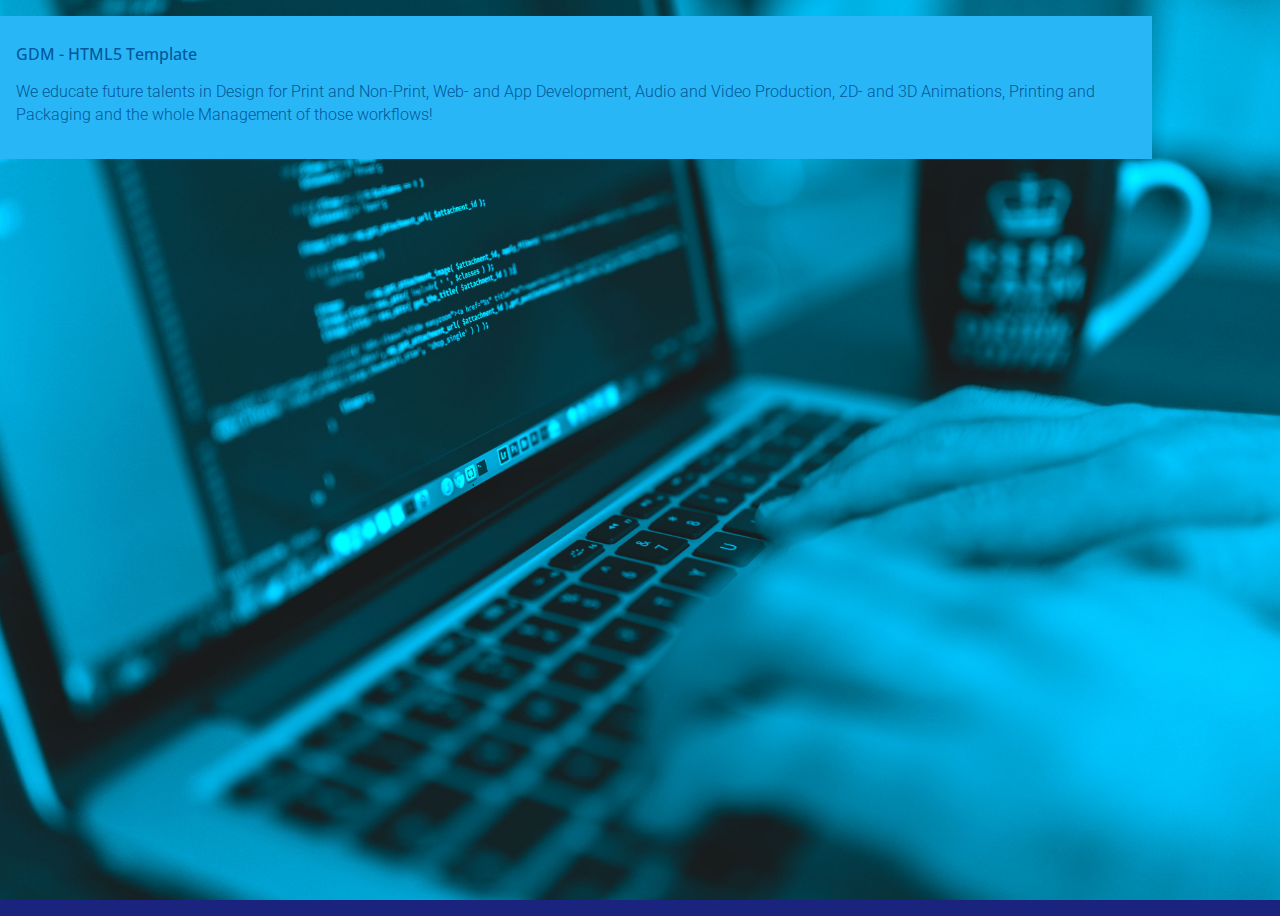
==== index.html @ f00871cf "test" ====
<!DOCTYPE html SYSTEM "about:legacy-compat"> 
<html dir="ltr" lang="nl-be" class="no-js" prefix="og: http://ogp.me/ns#">
  <head>
    <!-- Character encoding -->
	  <meta charset="UTF-8"> 
	  <!-- Latest version of rendering engine -->
	  <meta http-equiv="X-UA-Compatible" content="IE=edge,chrome=1">
    <!-- Mobile Viewport -->
	  <meta name="viewport" content="width=device-width, initial-scale=1, maximum-scale=1">
    <!-- Most important SEO tag -->
    <title>HTML5 | Webdesign II | GDM</title>
    <!-- Other SEO friendly tags -->	
    <meta name="description" content="Lees hier alles over nieuwe media, html5 en andere ontwikkelingen in webdevelopment en mobile development. De docenten NMD willen graag hun kennis delen met jou!">
    <meta name="keywords" content="HTML5, JavaScript, jQuery, CSS3">
    <meta name="author" content="Arteveldehogeschool - Bachelor in de grafische en digitale media | MMP">
    <meta name="copyright" content="Copyright 2010-17 Arteveldehogeschool. All Rights Reserved.">
    <!-- OpenGraph -->
    <meta property="og:type" content="website">
    <meta property="og:title" content=">HTML5 | Webdesign II | GDM">
    <meta property="og:description" content="Lees hier alles over nieuwe media, html5 en andere ontwikkelingen in webdevelopment en mobile development. De docenten NMD willen graag hun kennis delen met jou!">
    <meta property="og:url" content="http://www.gdm.gent/">
    <meta property="og:site_name" content="GDM.GENT">
    <meta property="og:image" content="assets/images/ahs.png">
    <meta property="og:image:width" content="129">
    <meta property="og:image:height" content="129">
    <!-- humans.txt -->
    <link rel="author" type="text/plain" href="/humans.txt">
     <!-- DNS prefech for CDN -->
    <link rel="dns-prefetch" href="//cdnjs.cloudflare.com">
    <link rel="dns-prefetch" href="//code.jquery.com">
    <link rel="dns-prefetch" href="//maxcdn.bootstrapcdn.com">
    <!-- Icons -->
    <!-- http://realfavicongenerator.net/ -->
    <link rel="apple-touch-icon" sizes="180x180" href="assets/icons/apple-touch-icon.png">
    <link rel="icon" type="image/png" href="assets/icons/favicon-32x32.png" sizes="32x32">
    <link rel="icon" type="image/png" href="assets/icons/favicon-16x16.png" sizes="16x16">
    <link rel="manifest" href="assets/icons/manifest.json">
    <link rel="mask-icon" href="assets/icons/safari-pinned-tab.svg" color="#ee9900">
    <link rel="shortcut icon" href="assets/icons/favicon.ico">
    <meta name="apple-mobile-web-app-title" content="GDM">
    <meta name="application-name" content="GDM">
    <meta name="msapplication-config" content="assets/icons/browserconfig.xml">
    <meta name="theme-color" content="#ffffff">
    <!-- Stylesheets: Vendors -->
    <link rel="stylesheet" media="all" href="vendor/normalize/normalize.css">
    <!-- Stylesheets: App -->
    <link rel="stylesheet" media="all" href="css/fonts.css">
    <link rel="stylesheet" media="all" href="css/typography.css">
    <link rel="stylesheet" media="all" href="css/main.css">
    <!-- Modernizr: feature detection -->
    <script src="vendor/modernizr/modernizr.min.js"></script>
  </head>

  <body>
    <div class="intro">
      <h1>GDM - HTML5 Template</h1>
      <p>We educate future talents in Design for Print and Non-Print, Web- and App Development, Audio and Video Production, 2D- and 3D Animations, Printing and Packaging and the whole Management of those workflows!</p>
    </div>
    <!-- Scripts: Vendors -->
      <!-- For example: jQuery, lodash, handlebars, ... -->
    <!-- Scripts: App -->
    <script src="js/main.js"></script>
  </body>
</html>
---- css/fonts.css ----
@import url('https://fonts.googleapis.com/css?family=Open+Sans|Roboto');
---- css/typography.css ----
body {
  font-family: 'Roboto', sans-serif;
  font-size: 16px;
  font-weight: 300;
  font-style: normal;
  line-height: 1.42;
}

h1, h2, h3, h4, h5, h6 {
  font-family: 'Open Sans', sans-serif;
  font-size: 16px;
  font-weight: 500;
  font-style: normal;
  line-height: 1.42;
}
---- css/main.css ----
* {
  box-sizing: border-box;
}

html, body {
  margin: 0;
  padding: 0;
}

body {
  width: 100vw;
  height: 100vh;
  overflow: hidden;
  background: rgba(26,35,126 ,1) url('../assets/images/home.jpg') no-repeat center center fixed;
  background-size: cover;

  color: rgba(232,234,246 ,1);
}

.intro {
  width: 90vw;

  padding: 1rem;
  margin-top: 1rem;

  background: rgba(41,182,246 ,1);
  color: rgba(1,87,155 ,1);
}
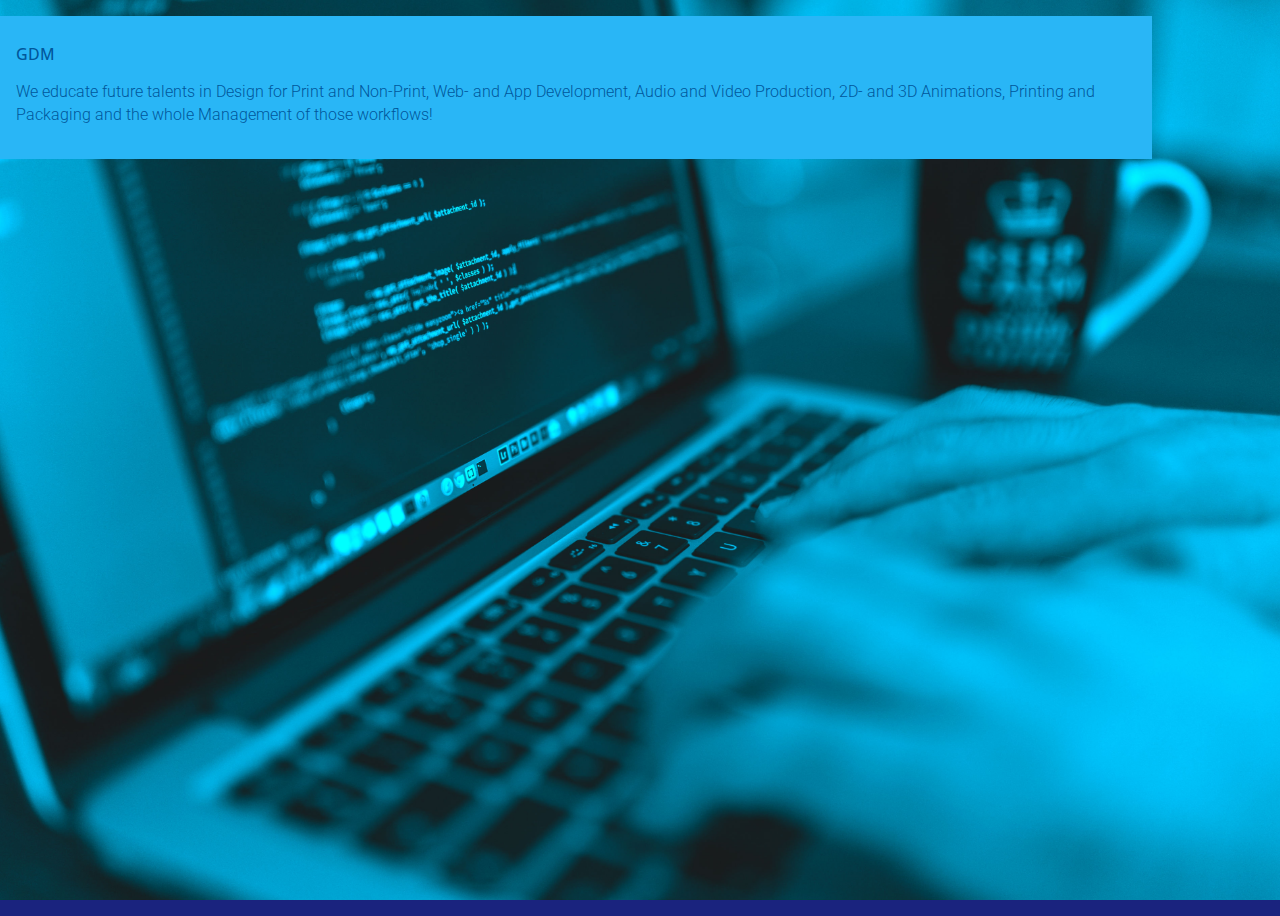
==== commit 7ce07b14: "random" ====
--- a/index.html
+++ b/index.html
@@ -53,7 +53,7 @@
 
   <body>
     <div class="intro">
-      <h1>GDM - HTML5 Template</h1>
+      <h1>GDM</h1>
       <p>We educate future talents in Design for Print and Non-Print, Web- and App Development, Audio and Video Production, 2D- and 3D Animations, Printing and Packaging and the whole Management of those workflows!</p>
     </div>
     <!-- Scripts: Vendors -->
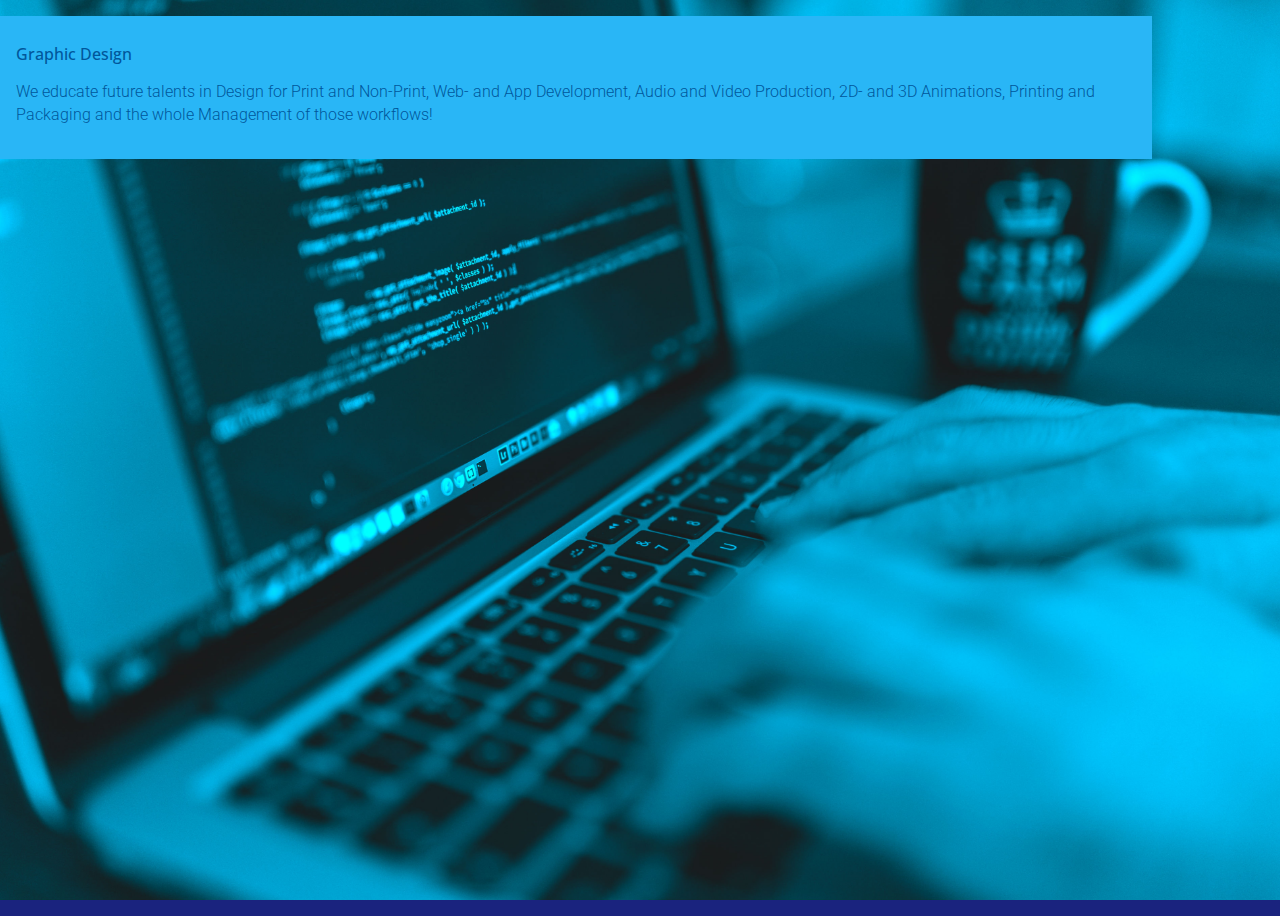
==== commit 61cd288a: "random" ====
--- a/index.html
+++ b/index.html
@@ -53,7 +53,7 @@
 
   <body>
     <div class="intro">
-      <h1>GDM</h1>
+      <h1>Graphic Design</h1>
       <p>We educate future talents in Design for Print and Non-Print, Web- and App Development, Audio and Video Production, 2D- and 3D Animations, Printing and Packaging and the whole Management of those workflows!</p>
     </div>
     <!-- Scripts: Vendors -->
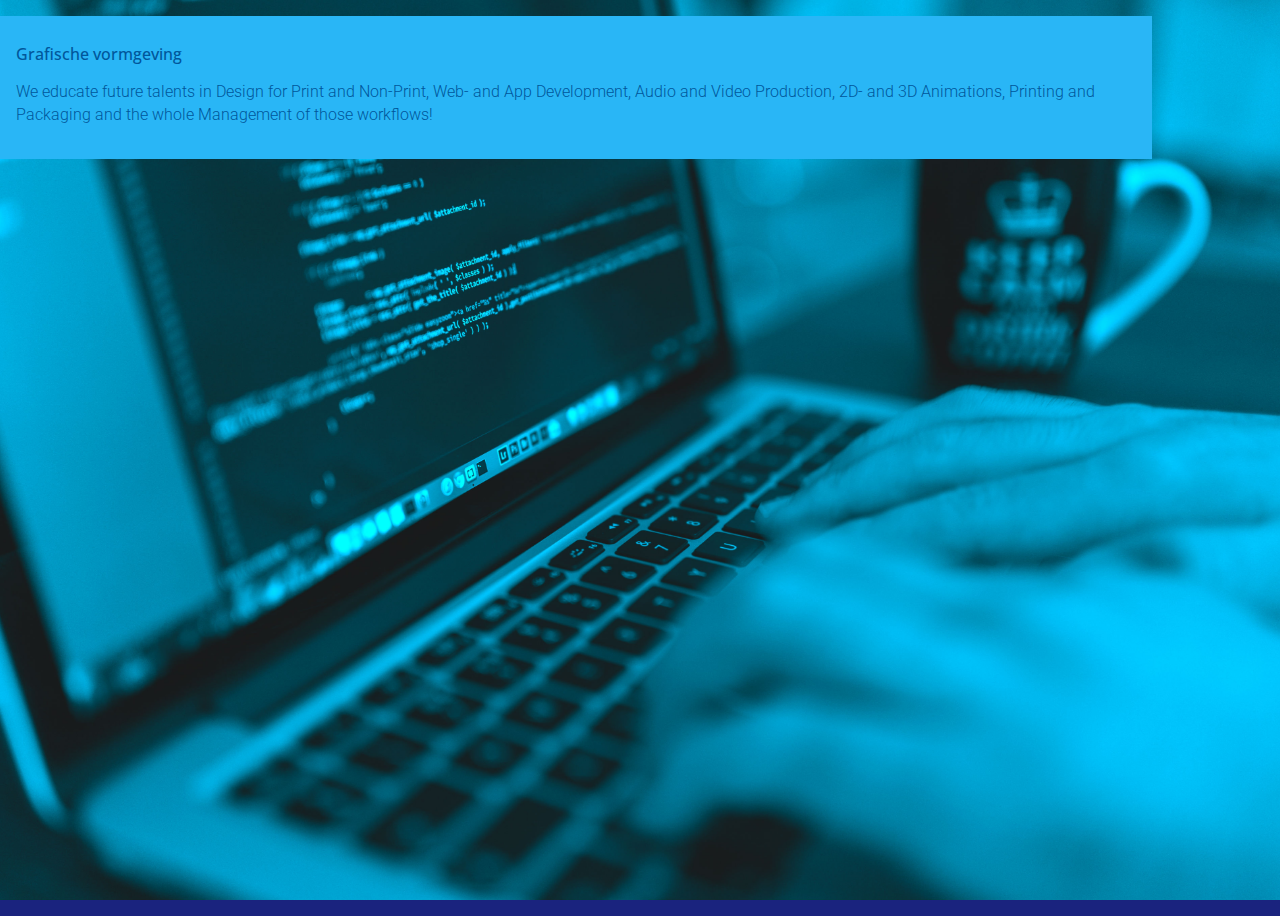
==== commit abf518f0: "random" ====
--- a/index.html
+++ b/index.html
@@ -53,7 +53,7 @@
 
   <body>
     <div class="intro">
-      <h1>Graphic Design</h1>
+      <h1>Grafische vormgeving</h1>
       <p>We educate future talents in Design for Print and Non-Print, Web- and App Development, Audio and Video Production, 2D- and 3D Animations, Printing and Packaging and the whole Management of those workflows!</p>
     </div>
     <!-- Scripts: Vendors -->
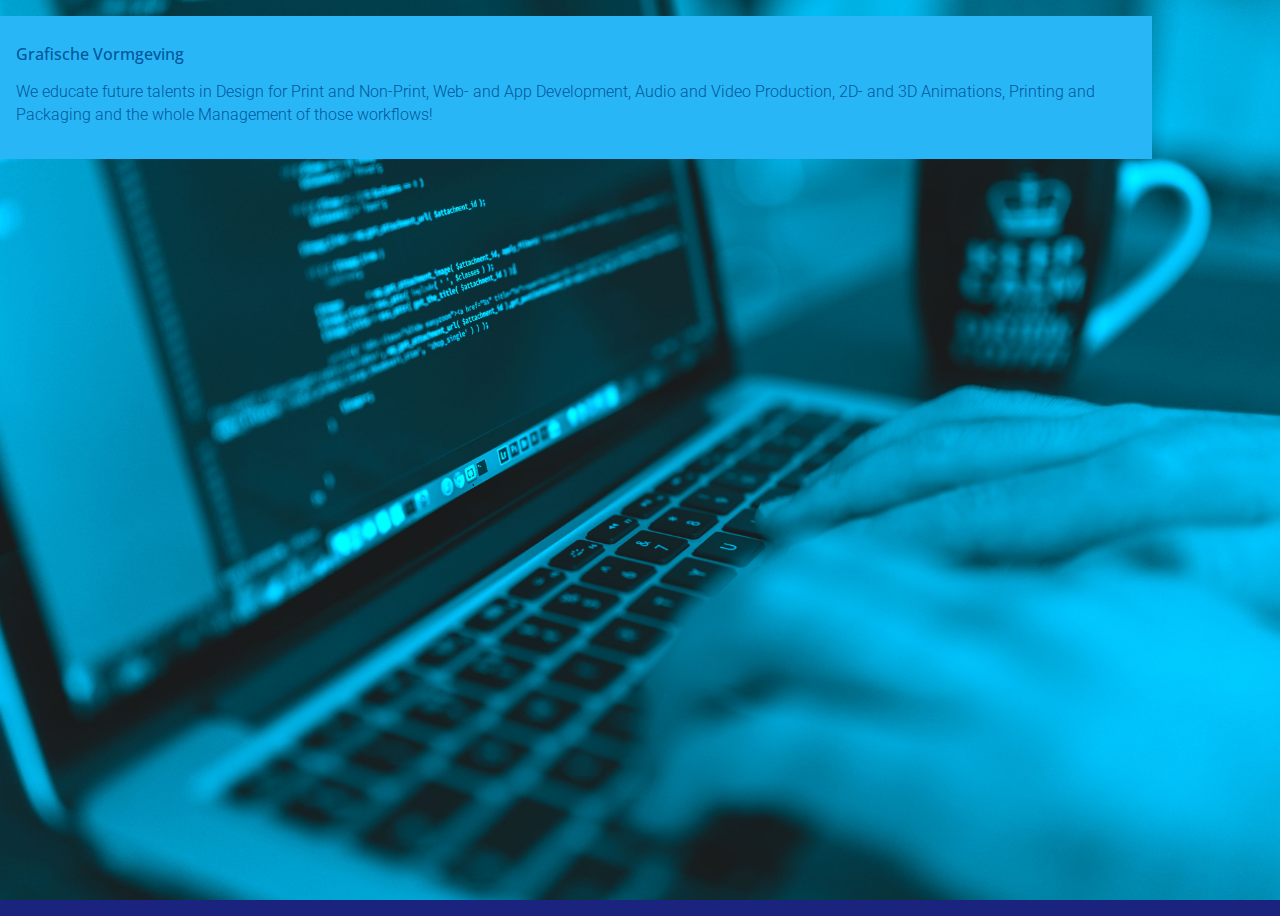
==== commit b1e1d4b5: "random" ====
--- a/index.html
+++ b/index.html
@@ -53,7 +53,7 @@
 
   <body>
     <div class="intro">
-      <h1>Grafische vormgeving</h1>
+      <h1>Grafische Vormgeving</h1>
       <p>We educate future talents in Design for Print and Non-Print, Web- and App Development, Audio and Video Production, 2D- and 3D Animations, Printing and Packaging and the whole Management of those workflows!</p>
     </div>
     <!-- Scripts: Vendors -->
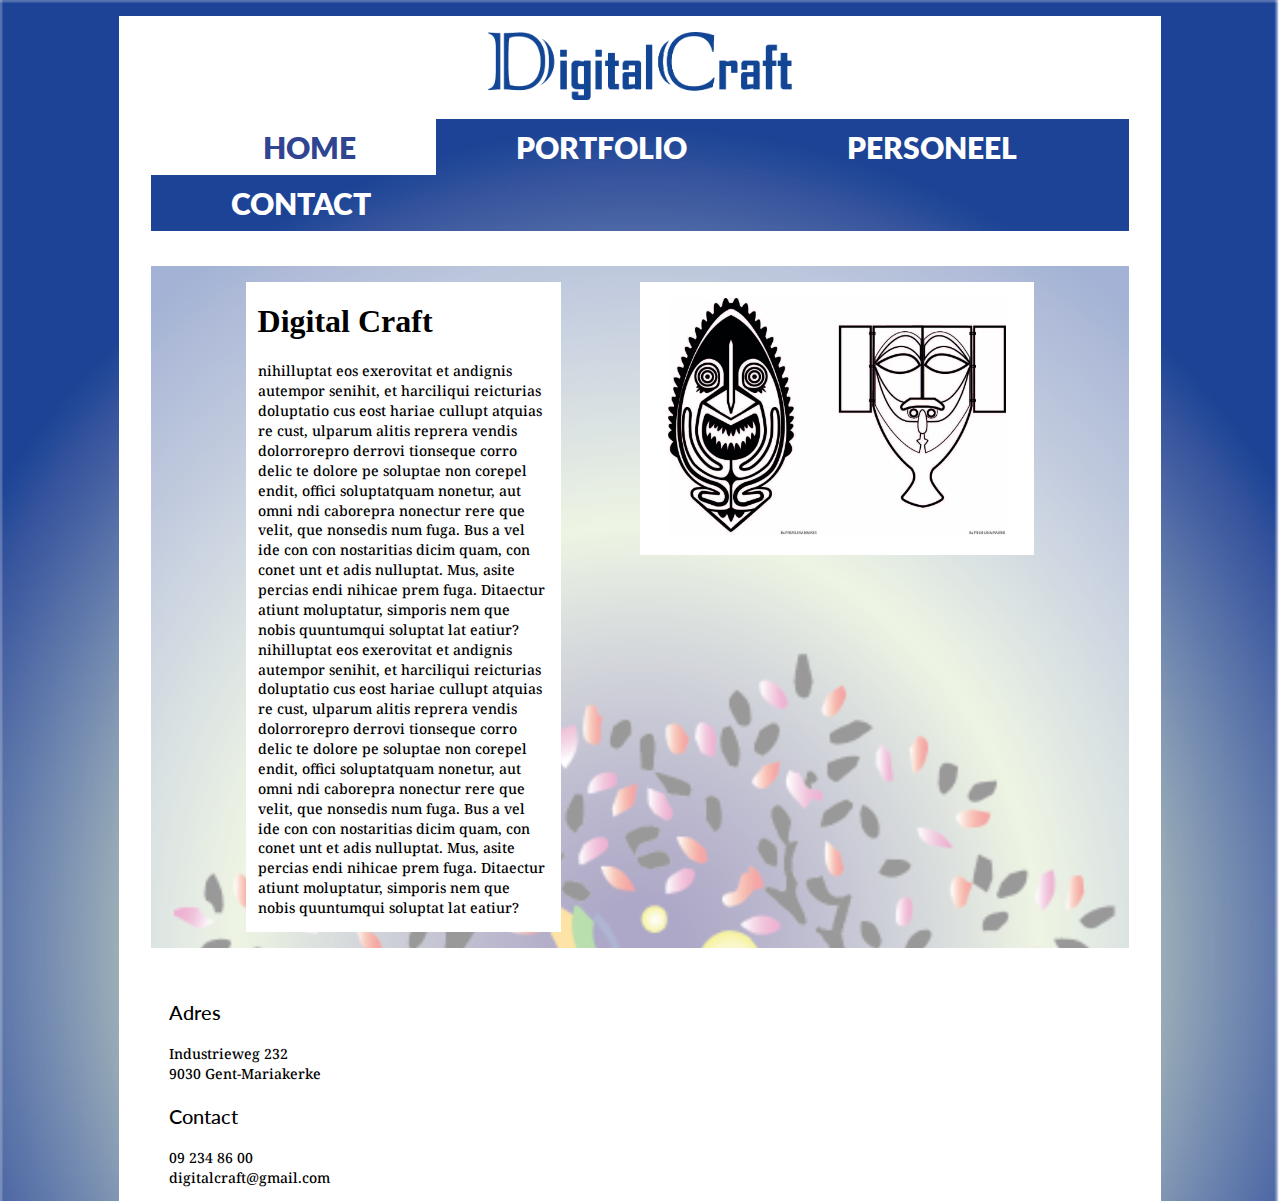
==== commit e3f39c4f: "save" ====
--- a/index.html
+++ b/index.html
@@ -1,64 +1,120 @@
-<!DOCTYPE html SYSTEM "about:legacy-compat"> 
+<!DOCTYPE html SYSTEM "about:legacy-compat">
 <html dir="ltr" lang="nl-be" class="no-js" prefix="og: http://ogp.me/ns#">
-  <head>
-    <!-- Character encoding -->
-	  <meta charset="UTF-8"> 
-	  <!-- Latest version of rendering engine -->
-	  <meta http-equiv="X-UA-Compatible" content="IE=edge,chrome=1">
-    <!-- Mobile Viewport -->
-	  <meta name="viewport" content="width=device-width, initial-scale=1, maximum-scale=1">
-    <!-- Most important SEO tag -->
-    <title>HTML5 | Webdesign II | GDM</title>
-    <!-- Other SEO friendly tags -->	
-    <meta name="description" content="Lees hier alles over nieuwe media, html5 en andere ontwikkelingen in webdevelopment en mobile development. De docenten NMD willen graag hun kennis delen met jou!">
-    <meta name="keywords" content="HTML5, JavaScript, jQuery, CSS3">
-    <meta name="author" content="Arteveldehogeschool - Bachelor in de grafische en digitale media | MMP">
-    <meta name="copyright" content="Copyright 2010-17 Arteveldehogeschool. All Rights Reserved.">
-    <!-- OpenGraph -->
-    <meta property="og:type" content="website">
-    <meta property="og:title" content=">HTML5 | Webdesign II | GDM">
-    <meta property="og:description" content="Lees hier alles over nieuwe media, html5 en andere ontwikkelingen in webdevelopment en mobile development. De docenten NMD willen graag hun kennis delen met jou!">
-    <meta property="og:url" content="http://www.gdm.gent/">
-    <meta property="og:site_name" content="GDM.GENT">
-    <meta property="og:image" content="assets/images/ahs.png">
-    <meta property="og:image:width" content="129">
-    <meta property="og:image:height" content="129">
-    <!-- humans.txt -->
-    <link rel="author" type="text/plain" href="/humans.txt">
-     <!-- DNS prefech for CDN -->
-    <link rel="dns-prefetch" href="//cdnjs.cloudflare.com">
-    <link rel="dns-prefetch" href="//code.jquery.com">
-    <link rel="dns-prefetch" href="//maxcdn.bootstrapcdn.com">
-    <!-- Icons -->
-    <!-- http://realfavicongenerator.net/ -->
-    <link rel="apple-touch-icon" sizes="180x180" href="assets/icons/apple-touch-icon.png">
-    <link rel="icon" type="image/png" href="assets/icons/favicon-32x32.png" sizes="32x32">
-    <link rel="icon" type="image/png" href="assets/icons/favicon-16x16.png" sizes="16x16">
-    <link rel="manifest" href="assets/icons/manifest.json">
-    <link rel="mask-icon" href="assets/icons/safari-pinned-tab.svg" color="#ee9900">
-    <link rel="shortcut icon" href="assets/icons/favicon.ico">
-    <meta name="apple-mobile-web-app-title" content="GDM">
-    <meta name="application-name" content="GDM">
-    <meta name="msapplication-config" content="assets/icons/browserconfig.xml">
-    <meta name="theme-color" content="#ffffff">
-    <!-- Stylesheets: Vendors -->
-    <link rel="stylesheet" media="all" href="vendor/normalize/normalize.css">
-    <!-- Stylesheets: App -->
-    <link rel="stylesheet" media="all" href="css/fonts.css">
-    <link rel="stylesheet" media="all" href="css/typography.css">
-    <link rel="stylesheet" media="all" href="css/main.css">
-    <!-- Modernizr: feature detection -->
-    <script src="vendor/modernizr/modernizr.min.js"></script>
-  </head>
 
-  <body>
-    <div class="intro">
-      <h1>Grafische Vormgeving</h1>
-      <p>We educate future talents in Design for Print and Non-Print, Web- and App Development, Audio and Video Production, 2D- and 3D Animations, Printing and Packaging and the whole Management of those workflows!</p>
+<head>
+  <!-- Character encoding -->
+  <meta charset="UTF-8">
+  <!-- Latest version of rendering engine -->
+  <meta http-equiv="X-UA-Compatible" content="IE=edge,chrome=1">
+  <!-- Mobile Viewport -->
+  <meta name="viewport" content="width=device-width, initial-scale=1, maximum-scale=1">
+  <!-- Most important SEO tag -->
+  <title>HTML5 | Webdesign II | GDM</title>
+  <!-- Other SEO friendly tags -->
+  <meta name="description" content="Lees hier alles over nieuwe media, html5 en andere ontwikkelingen in webdevelopment en mobile development. De docenten NMD willen graag hun kennis delen met jou!">
+  <meta name="keywords" content="HTML5, JavaScript, jQuery, CSS3">
+  <meta name="author" content="Arteveldehogeschool - Bachelor in de grafische en digitale media | MMP">
+  <meta name="copyright" content="Copyright 2010-17 Arteveldehogeschool. All Rights Reserved.">
+  <!-- OpenGraph -->
+  <meta property="og:type" content="website">
+  <meta property="og:title" content=">HTML5 | Webdesign II | GDM">
+  <meta property="og:description" content="Lees hier alles over nieuwe media, html5 en andere ontwikkelingen in webdevelopment en mobile development. De docenten NMD willen graag hun kennis delen met jou!">
+  <meta property="og:url" content="http://www.gdm.gent/">
+  <meta property="og:site_name" content="GDM.GENT">
+  <meta property="og:image" content="assets/images/ahs.png">
+  <meta property="og:image:width" content="129">
+  <meta property="og:image:height" content="129">
+  <!-- humans.txt -->
+  <link rel="author" type="text/plain" href="/humans.txt">
+  <!-- DNS prefech for CDN -->
+  <link rel="dns-prefetch" href="//cdnjs.cloudflare.com">
+  <link rel="dns-prefetch" href="//code.jquery.com">
+  <link rel="dns-prefetch" href="//maxcdn.bootstrapcdn.com">
+  <!-- Icons -->
+  <!-- http://realfavicongenerator.net/ -->
+  <link rel="apple-touch-icon" sizes="180x180" href="assets/icons/apple-touch-icon.png">
+  <link rel="icon" type="image/png" href="assets/icons/favicon-32x32.png" sizes="32x32">
+  <link rel="icon" type="image/png" href="assets/icons/favicon-16x16.png" sizes="16x16">
+  <link rel="manifest" href="assets/icons/manifest.json">
+  <link rel="mask-icon" href="assets/icons/safari-pinned-tab.svg" color="#ee9900">
+  <link rel="shortcut icon" href="assets/icons/favicon.ico">
+  <meta name="apple-mobile-web-app-title" content="GDM">
+  <meta name="application-name" content="GDM">
+  <meta name="msapplication-config" content="assets/icons/browserconfig.xml">
+  <meta name="theme-color" content="#ffffff">
+  <!-- Stylesheets: Vendors -->
+  <link rel="stylesheet" media="all" href="vendor/normalize/normalize.css">
+  <!-- Stylesheets: App -->
+  <link rel="stylesheet" media="all" href="css/grid.css">
+  <link rel="stylesheet" media="all" href="css/fonts.css">
+  <link rel="stylesheet" media="all" href="css/typography.css">
+  <link rel="stylesheet" media="all" href="css/main.css">
+  <!-- Modernizr: feature detection -->
+  <script src="vendor/modernizr/modernizr.min.js"></script>
+  <link href="https://fonts.googleapis.com/css?family=Droid+Serif|Lato" rel="stylesheet">
+
+</head>
+
+<body>
+  <div class="grid__wrapper">
+    <div class="grid__container">
+      <div class="logo">
+        <center><img src="assets/images/logo.png" alt="DigitalCraftLogo" align="middle" width=30%></center>
+      </div>
+
+      <div class="grid_row links">
+        <nav id="main-navigation">
+          <ul class="clearfix">
+            <li class="active">
+              <a href="#" title="Home">Home</a>
+            </li>
+            <li>
+              <a href="#" title="Portfolio">Portfolio</a>
+            </li>
+            <li>
+              <a href="#" title="Personeel">Personeel</a>
+            </li>
+            <li>
+              <a href="#" title="Contact">Contact</a>
+            </li>
+          </ul>
+        </nav>
+      </div>
+      <div class="mid grid__column-12">
+        <div class="grid__column-4 grid__offset-1 tekst">
+          <h1>Digital Craft</h1>
+          <p>
+            nihilluptat eos exerovitat et andignis autempor senihit, et harciliqui reicturias doluptatio cus eost hariae cullupt atquias
+            re cust, ulparum alitis reprera vendis dolorrorepro derrovi tionseque corro delic te dolore pe soluptae non corepel
+            endit, offici soluptatquam nonetur, aut omni ndi caborepra nonectur rere que velit, que nonsedis num fuga. Bus
+            a vel ide con con nostaritias dicim quam, con conet unt et adis nulluptat. Mus, asite percias endi nihicae prem
+            fuga. Ditaectur atiunt moluptatur, simporis nem que nobis quuntumqui soluptat lat eatiur? nihilluptat eos exerovitat
+            et andignis autempor senihit, et harciliqui reicturias doluptatio cus eost hariae cullupt atquias re cust, ulparum
+            alitis reprera vendis dolorrorepro derrovi tionseque corro delic te dolore pe soluptae non corepel endit, offici
+            soluptatquam nonetur, aut omni ndi caborepra nonectur rere que velit, que nonsedis num fuga. Bus a vel ide con
+            con nostaritias dicim quam, con conet unt et adis nulluptat. Mus, asite percias endi nihicae prem fuga. Ditaectur
+            atiunt moluptatur, simporis nem que nobis quuntumqui soluptat lat eatiur?</p>
+        </div>
+        <div class=" grid__column-5 grid__offset-1 foto">
+          <img src="assets/images/Masker.jpg" alt="Maskers" width="100%">
+        </div>
+      </div>
+      <div class="footer grid__column-12">
+        <h3>Adres</h3>
+        <p>Industrieweg 232
+          <br>9030 Gent-Mariakerke</p>
+        <h3>Contact</h3>
+        <p>09 234 86 00
+          <br>digitalcraft@gmail.com
+        </p>
+      </div>
     </div>
-    <!-- Scripts: Vendors -->
-      <!-- For example: jQuery, lodash, handlebars, ... -->
-    <!-- Scripts: App -->
-    <script src="js/main.js"></script>
-  </body>
-</html>
+  </div>
+  <!-- Scripts: Vendors -->
+  <!-- For example: jQuery, lodash, handlebars, ... -->
+  <!-- Scripts: App -->
+  <script src="js/main.js"></script>
+
+</body>
+
+</html>--- a/css/grid.css
+++ b/css/grid.css
@@ -0,0 +1,144 @@
+/**
+* Fixed grid system
+*
+* Fixed grid system based on wrappers, containers, rows, columns, gutters and offset. Columns uses relative units, in this case percentages (%).
+*
+* @project GdmFixedGrid
+* @file grid.css
+* @version 1.0
+* @author Philippe De Pauw - Waterschoot
+* @copyright 2016
+* @license MIT
+*/
+
+/**
+* ————————-
+* @section Global Grid settings
+* ————————-
+*/ 
+ 
+ * {
+    box-sizing: border-box;
+ }
+ 
+/**
+* ————————-
+* @section Wrapper, container and row.
+* ————————-
+*/
+ 
+ .grid__wrapper {
+    display: block;
+    margin: 0;
+    padding: 0;
+}
+
+.grid__container {
+    display: block;
+    padding: 0 12px;
+    width: 83.333333333333%;
+    margin-left: 8.333333333333%;
+    
+}
+
+.grid__row {
+    display: block;
+    margin: 0 -12px;
+    padding: 0;
+    overflow: hidden;
+}
+
+.grid__wrapper:after,
+.grid__container:after,
+.grid__row:after {
+    content: "";
+    display: table;
+    clear: both;
+}
+
+/**
+* ————————-
+* @section Grid columns.
+* ————————-
+*/
+
+.grid__column {
+    position: relative;
+    float: left;
+    padding: 0 12px;
+}
+
+.grid__column-12,
+.grid__column-11,
+.grid__column-10,
+.grid__column-9,
+.grid__column-8,
+.grid__column-7,
+.grid__column-6,
+.grid__column-5,
+.grid__column-4,
+.grid__column-3,
+.grid__column-2,
+.grid__column-1 {
+    position: relative;
+    float: left;
+    padding: 0 12px;
+}
+
+.grid__column-12 { width: 100%; }
+.grid__column-11 { width: 91.666666666667%; }
+.grid__column-10 { width: 83.333333333333%; }
+.grid__column-9 {  width: 75%; }
+.grid__column-8 {  width: 66.666666666667%; }
+.grid__column-7 {  width: 58.333333333333%; }
+.grid__column-6 {  width: 50%; }
+.grid__column-5 {  width: 41.666666666667%; }
+.grid__column-4 {  width: 33.333333333333%; }
+.grid__column-3 {  width: 25%;}
+.grid__column-2 {  width: 16.666666666667%; }
+.grid__column-1 {  width: 8.333333333333%; }
+
+/**
+* ————————-
+* @section Grid Offset.
+* ————————-
+*/
+
+.grid__offset-12 { margin-left: 100%; }
+.grid__offset-11 { margin-left: 91.666666666667%; }
+.grid__offset-10 { margin-left: 83.333333333333%; }
+.grid__offset-9 {  margin-left: 75%; }
+.grid__offset-8 {  margin-left: 66.666666666667%; }
+.grid__offset-7 {  margin-left: 58.333333333333%; }
+.grid__offset-6 {  margin-left: 50%; }
+.grid__offset-5 {  margin-left: 41.666666666667%; }
+.grid__offset-4 {  margin-left: 33.333333333333%; }
+.grid__offset-3 {  margin-left: 25%; }
+.grid__offset-2 {  margin-left: 16.666666666667%; }
+.grid__offset-1 {  margin-left: 8.333333333333%; }
+
+/**
+* ————————-
+* @section Development Grid Selectors.
+* ————————-
+*/
+.grid__development .grid__wrapper {
+    background: rgba(255, 0, 0, 0.4);
+}
+.grid__development .grid__container {
+    background: rgba(0, 255, 0, 0.4);
+}
+.grid__development .grid__row {
+    background: rgba(0, 0, 255, 0.4);
+}
+.grid__development *[class*="grid__column-"] {
+    background: rgba(255, 255, 0, 0.4);
+    height: 64px;
+    margin-bottom: 12px;
+    
+    text-align: center;
+    line-height: 64px;
+}
+.grid__development *[class*="grid__column-"] > * {
+    background: rgba(255, 0, 255, 0.4);
+}
--- a/css/typography.css
+++ b/css/typography.css
@@ -1,15 +1,30 @@
-body {
-  font-family: 'Roboto', sans-serif;
-  font-size: 16px;
-  font-weight: 300;
-  font-style: normal;
-  line-height: 1.42;
-}
-
-h1, h2, h3, h4, h5, h6 {
-  font-family: 'Open Sans', sans-serif;
-  font-size: 16px;
+h1, h4, h5, h6, {
+  font-family: 'Lato', sans-serif;
+  font-size: 20px;
   font-weight: 500;
   font-style: normal;
   line-height: 1.42;
+  color: rgb(47, 69, 145);
+}
+
+p {
+  font-family: 'Droid Serif', serif;
+  font-size: 14px;
+  font-weight: 500;
+  font-style: normal;
+  line-height: 1.42;
+  color: black;
+}
+
+h3 {
+  font-family: 'Lato', sans-serif;
+  font-size: 20px;
+  font-weight: 500;
+  color: black;
+}
+
+#main-navigation {
+    display:block;
+    font-family: 'Lato', sans-serif;
+    font-size:30px;
 }--- a/css/main.css
+++ b/css/main.css
@@ -7,22 +7,96 @@
   padding: 0;
 }
 
+
 body {
   width: 100vw;
   height: 100vh;
   overflow: hidden;
-  background: rgba(26,35,126 ,1) url('../assets/images/home.jpg') no-repeat center center fixed;
+  background: url('../assets/images/Background.png');
   background-size: cover;
-
-  color: rgba(232,234,246 ,1);
+  background-repeat: repeat-y;
+  background-size: 100%;
+  overflow: scroll;
 }
 
-.intro {
-  width: 90vw;
+.mid {
+  padding: 1rem;
+  border-style:solid;
+  border-width: 2rem ;
+  border-color: white;
+  background-color:  rgba(255, 255, 255, 0.6);
+}
 
+.logo {
+  margin-left: auto;
+  margin-right: auto;
   padding: 1rem;
   margin-top: 1rem;
+  background-color:  white;
+}
 
-  background: rgba(41,182,246 ,1);
-  color: rgba(1,87,155 ,1);
+.footer {
+  background-color:  white;
+  padding-left: 50px;
+}
+
+.tekst {
+  background-color:  white;
+}
+
+.links {
+  border-style:solid;
+  border-left-width: 2rem ;
+  border-right-width: 2rem ;
+  border-color: white; 
+}
+
+.foto {
+  border-style:solid;
+  border-width: 1rem ;
+  border-color: white;
+  background-color:  white;
+
+}
+
+#main-navigation > ul {
+    list-style:none;
+    margin:0;
+    padding:0;
+}
+#main-navigation > ul > li {
+    display:block;
+    float:left;
+}
+#main-navigation > ul > li > a {
+    display:block;
+    text-decoration:none;
+    padding:10px 80px;
+    color:white;
+    font-weight:800;
+    border-right:2remx solid white;
+    text-transform: uppercase;
+}
+#main-navigation > ul > li:first-of-type > a {
+    border-left:2rem solid white;
+}
+#main-navigation > ul > li > a:hover,
+#main-navigation > ul > li > a:focus,
+#main-navigation > ul > li.active > a
+{
+    background:white;
+    color:rgb(47, 69, 145);
+    transition:all 360ms ease-in 0s;
+}
+
+
+
+.clearfix:before,
+.clearfix:after {
+    content: " "; /* 1 */
+    display: table; /* 2 */
+}
+
+.clearfix:after {
+    clear: both;
 }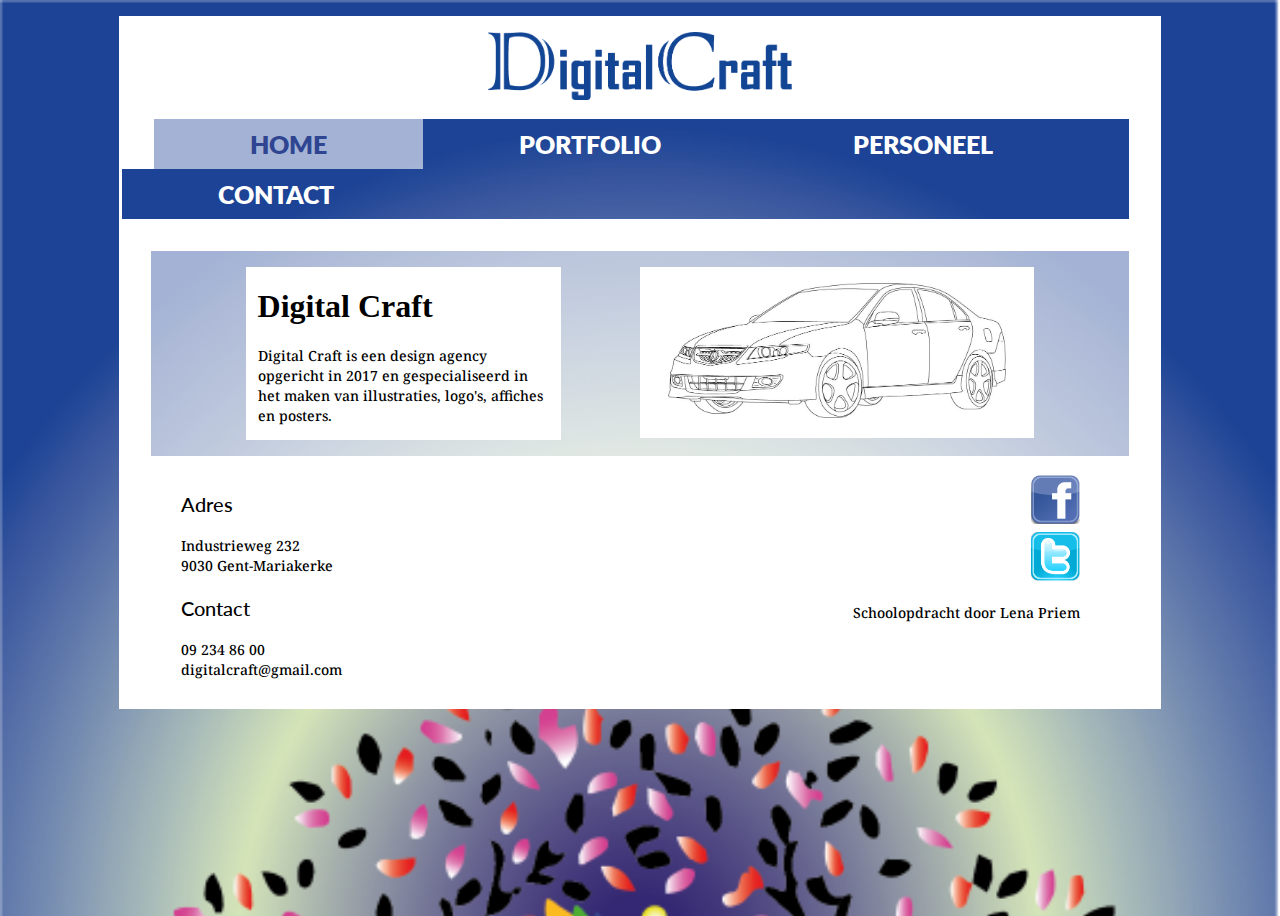
==== commit 99c7528e: "save" ====
--- a/index.html
+++ b/index.html
@@ -9,7 +9,7 @@
   <!-- Mobile Viewport -->
   <meta name="viewport" content="width=device-width, initial-scale=1, maximum-scale=1">
   <!-- Most important SEO tag -->
-  <title>HTML5 | Webdesign II | GDM</title>
+  <title>Digital Craft</title>
   <!-- Other SEO friendly tags -->
   <meta name="description" content="Lees hier alles over nieuwe media, html5 en andere ontwikkelingen in webdevelopment en mobile development. De docenten NMD willen graag hun kennis delen met jou!">
   <meta name="keywords" content="HTML5, JavaScript, jQuery, CSS3">
@@ -66,16 +66,16 @@
         <nav id="main-navigation">
           <ul class="clearfix">
             <li class="active">
-              <a href="#" title="Home">Home</a>
+              <a href="index.html" title="Home">Home</a>
             </li>
             <li>
-              <a href="#" title="Portfolio">Portfolio</a>
+              <a href="portfolio.html" title="Portfolio">Portfolio</a>
             </li>
             <li>
-              <a href="#" title="Personeel">Personeel</a>
+              <a href="personeel.html" title="Personeel">Personeel</a>
             </li>
             <li>
-              <a href="#" title="Contact">Contact</a>
+              <a href="contact.html" title="Contact">Contact</a>
             </li>
           </ul>
         </nav>
@@ -84,32 +84,49 @@
         <div class="grid__column-4 grid__offset-1 tekst">
           <h1>Digital Craft</h1>
           <p>
-            nihilluptat eos exerovitat et andignis autempor senihit, et harciliqui reicturias doluptatio cus eost hariae cullupt atquias
-            re cust, ulparum alitis reprera vendis dolorrorepro derrovi tionseque corro delic te dolore pe soluptae non corepel
-            endit, offici soluptatquam nonetur, aut omni ndi caborepra nonectur rere que velit, que nonsedis num fuga. Bus
-            a vel ide con con nostaritias dicim quam, con conet unt et adis nulluptat. Mus, asite percias endi nihicae prem
-            fuga. Ditaectur atiunt moluptatur, simporis nem que nobis quuntumqui soluptat lat eatiur? nihilluptat eos exerovitat
-            et andignis autempor senihit, et harciliqui reicturias doluptatio cus eost hariae cullupt atquias re cust, ulparum
-            alitis reprera vendis dolorrorepro derrovi tionseque corro delic te dolore pe soluptae non corepel endit, offici
-            soluptatquam nonetur, aut omni ndi caborepra nonectur rere que velit, que nonsedis num fuga. Bus a vel ide con
-            con nostaritias dicim quam, con conet unt et adis nulluptat. Mus, asite percias endi nihicae prem fuga. Ditaectur
-            atiunt moluptatur, simporis nem que nobis quuntumqui soluptat lat eatiur?</p>
+            Digital Craft is een design agency opgericht in 2017 en gespecialiseerd in het maken van illustraties, logo's, affiches en
+            posters. </p>
         </div>
         <div class=" grid__column-5 grid__offset-1 foto">
-          <img src="assets/images/Masker.jpg" alt="Maskers" width="100%">
+          <img src="assets/images/Auto.jpg" alt="Auto" width="100%">
         </div>
       </div>
+
       <div class="footer grid__column-12">
-        <h3>Adres</h3>
-        <p>Industrieweg 232
-          <br>9030 Gent-Mariakerke</p>
-        <h3>Contact</h3>
-        <p>09 234 86 00
-          <br>digitalcraft@gmail.com
-        </p>
+        <div class="grid__column-6">
+          <h3>Adres</h3>
+          <p>Industrieweg 232
+            <br>9030 Gent-Mariakerke</p>
+          <h3>Contact</h3>
+          <p>09 234 86 00
+            <br>digitalcraft@gmail.com
+          </p>
+        </div>
+        <div class="grid__column-6 align">
+          <table class="logos" width="500" border="0" align=right>
+            <tr>
+              <th>
+                <a href="https://facebook.com">
+                 <img src="assets/images/facebook.png" alt="FacebookLogo" width="11%">
+                </a>
+              </th>
+            </tr>
+            <tr>
+              <th>
+                <a href="https://www.twitter.com">
+                  <img src="assets/images/twitter.png" alt="TwitterLogo" width="11%">
+                  </a>
+              </th>
+            </tr>
+            <th>
+              <p>Schoolopdracht door Lena Priem
+              </p>
+            </th>
+        </div>
       </div>
     </div>
   </div>
+
   <!-- Scripts: Vendors -->
   <!-- For example: jQuery, lodash, handlebars, ... -->
   <!-- Scripts: App -->
--- a/css/typography.css
+++ b/css/typography.css
@@ -26,5 +26,6 @@
 #main-navigation {
     display:block;
     font-family: 'Lato', sans-serif;
-    font-size:30px;
-}+    font-size:25px;
+}
+
--- a/css/main.css
+++ b/css/main.css
@@ -22,8 +22,12 @@
 .mid {
   padding: 1rem;
   border-style:solid;
-  border-width: 2rem ;
+  border-width:0px;
+  border-right-width: 2rem ;
+  border-left-width: 2rem ;
+
   border-color: white;
+
   background-color:  rgba(255, 255, 255, 0.6);
 }
 
@@ -37,7 +41,9 @@
 
 .footer {
   background-color:  white;
+  padding:1rem;
   padding-left: 50px;
+  
 }
 
 .tekst {
@@ -45,18 +51,17 @@
 }
 
 .links {
-  border-style:solid;
-  border-left-width: 2rem ;
-  border-right-width: 2rem ;
+  border-style: solid;
   border-color: white; 
+  border-right-width: 2rem;
+  border-bottom-width: 2rem;
 }
 
 .foto {
   border-style:solid;
   border-width: 1rem ;
   border-color: white;
-  background-color:  white;
-
+  background-color: white;
 }
 
 #main-navigation > ul {
@@ -71,10 +76,10 @@
 #main-navigation > ul > li > a {
     display:block;
     text-decoration:none;
-    padding:10px 80px;
+    padding:10px 96px;
     color:white;
     font-weight:800;
-    border-right:2remx solid white;
+
     text-transform: uppercase;
 }
 #main-navigation > ul > li:first-of-type > a {
@@ -84,7 +89,7 @@
 #main-navigation > ul > li > a:focus,
 #main-navigation > ul > li.active > a
 {
-    background:white;
+    background:rgba(255, 255, 255, 0.6);
     color:rgb(47, 69, 145);
     transition:all 360ms ease-in 0s;
 }
@@ -99,4 +104,19 @@
 
 .clearfix:after {
     clear: both;
+}
+
+.align {
+  text-align: right;
+}
+
+.logos {
+  padding-right: 50px;
+}
+
+.table {
+  background-color:  rgba(255, 255, 255, 0.6);
+  padding: 1rem;
+  table-layout:fixed;
+  width: 100%;
 }